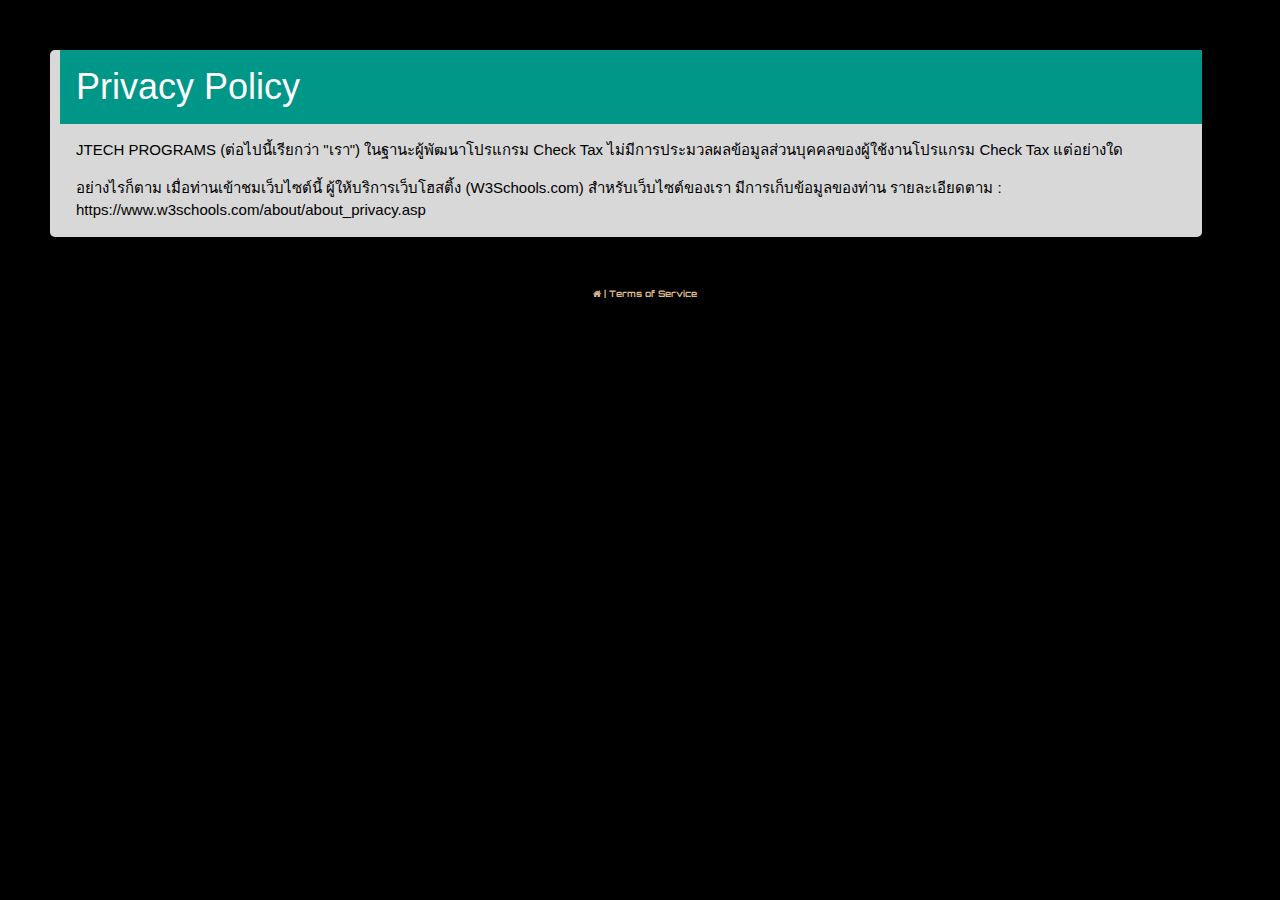
==== policy.html @ dfbf9cc0 "Create policy.html" ====
<!DOCTYPE html>

<html>
<head>
    <meta charset="utf-8">
	<meta name="viewport" content="width=device-width, initial-scale=1">
	<link rel="stylesheet" href="https://www.w3schools.com/w3css/4/w3.css">
	<link rel="stylesheet" href="https://fonts.googleapis.com/css?family=Orbitron">
	<link rel="stylesheet" href="https://fonts.googleapis.com/css?family=Sofia">
    	<link rel="stylesheet" href="css/w3.css">
	<link rel="stylesheet" href="https://cdnjs.cloudflare.com/ajax/libs/font-awesome/4.7.0/css/font-awesome.min.css">
    


    <title>jTech Tax</title>
</head>

<style>
.w3-btn {
	margin-bottom:10px;
	margin-left:10px;
}
h3{
	font-family: "Orbitron", sans-serif;
	color:;

}
input{
	margin-bottom:15px;
	margin-left:10px;
	width:95%;
	border:none;
	margin-right:10px;
	background-color:#c3c2ab;
}

label{
	margin-left:10px;
}
.box{
 	margin-top: 50px;
	margin-left:50px;
	width:90%;
	background-color:#d8d8d8; /*light silver*/
	border:none;
	border-radius:5px;
}
.frame{
	margin: 10px 10px 10px 10px;
}

.company{
	margin-top:50px;
	margin-bottom:150px;
	text-align:center;
	font-family:"Orbitron";
	font-size:9px;
	font-weight:bold;
	color:burlywood;
}
body{
	background-color:black;
}
div {
	margin-left:10px;
}

.copyright{
	margin:-25px 0px 50px 0px;
	font-size:9px;
	text-align:center;
	font-family:"Sofia";
}

a{
	text-decoration:none;
}
</style>

<title>TaxAI</title>

<body>
<div class='box'>


<div class="w3-container w3-teal">
  <h1>Privacy Policy</h1>
</div>
<div class='w3-container'>
  <p>JTECH PROGRAMS (ต่อไปนี้เรียกว่า "เรา") ในฐานะผู้พัฒนาโปรแกรม Check Tax ไม่มีการประมวลผลข้อมูลส่วนบุคคลของผู้ใช้งานโปรแกรม Check Tax แต่อย่างใด</p>

<p>อย่างไรก็ตาม เมื่อท่านเข้าชมเว็บไซต์นี้ ผู้ให้บริการเว็บโฮสติ้ง (W3Schools.com) สำหรับเว็บไซต์ของเรา มีการเก็บข้อมูลของท่าน รายละเอียดตาม : <a href='https://www.w3schools.com/about/about_privacy.asp'>https://www.w3schools.com/about/about_privacy.asp</a></p>
  </div>
</div>



</div>

</div>
<!--end frame-->

</div>
<!--end box-->

 <div class='company'><i class='fa fa-home ' onclick="location.href='index.html'"></i><a href='terms.html'> | Terms of Service</a></div> </div>


</body>
</html>
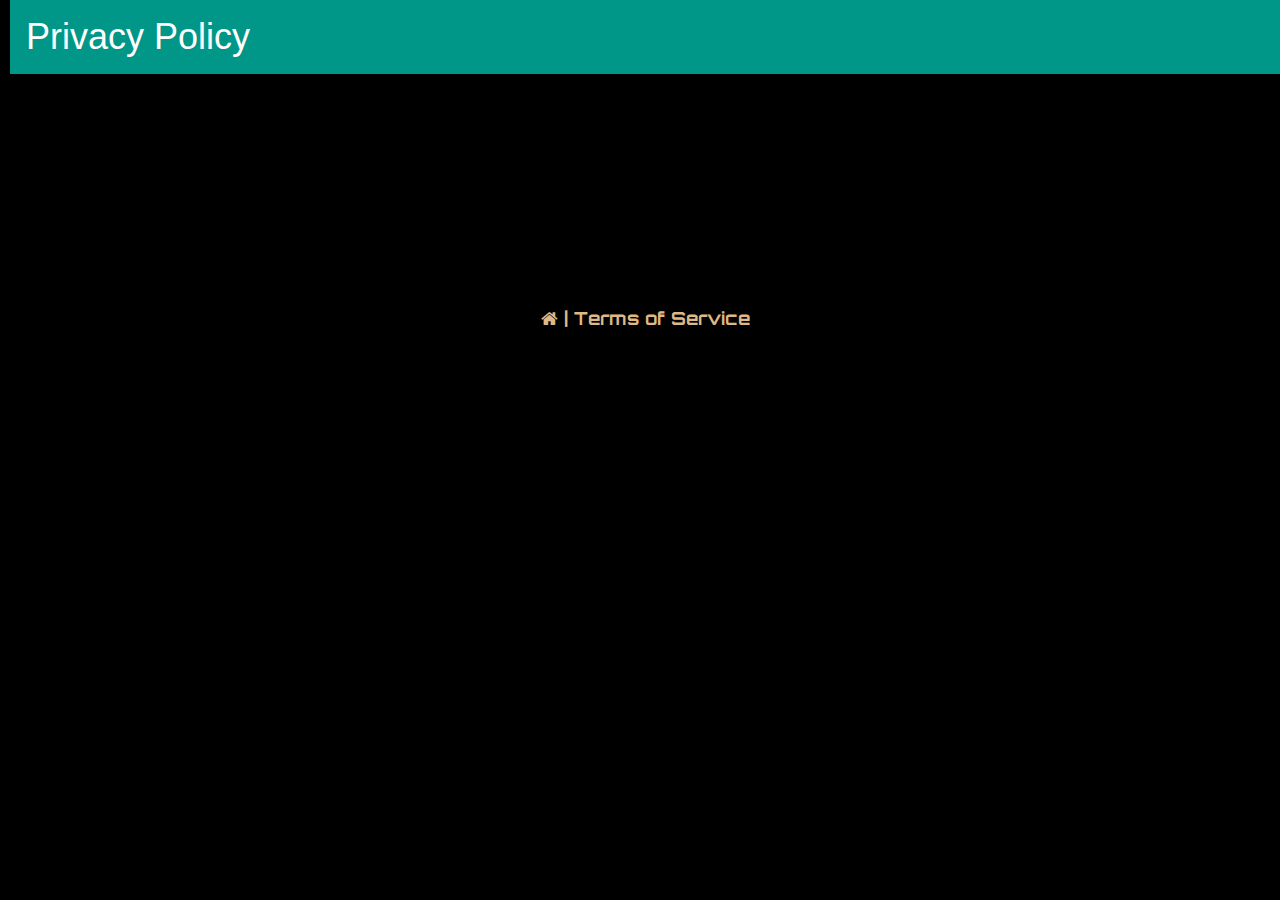
==== commit 422a7c15: "Update policy.html" ====
--- a/policy.html
+++ b/policy.html
@@ -54,7 +54,7 @@
 	margin-bottom:150px;
 	text-align:center;
 	font-family:"Orbitron";
-	font-size:9px;
+	font-size:18px;
 	font-weight:bold;
 	color:burlywood;
 }
@@ -67,7 +67,7 @@
 
 .copyright{
 	margin:-25px 0px 50px 0px;
-	font-size:9px;
+	font-size:18px;
 	text-align:center;
 	font-family:"Sofia";
 }
@@ -80,7 +80,7 @@
 <title>TaxAI</title>
 
 <body>
-<div class='box'>
+
 
 
 <div class="w3-container w3-teal">
@@ -100,9 +100,6 @@
 </div>
 <!--end frame-->
 
-</div>
-<!--end box-->
-
  <div class='company'><i class='fa fa-home ' onclick="location.href='index.html'"></i><a href='terms.html'> | Terms of Service</a></div> </div>
 
 
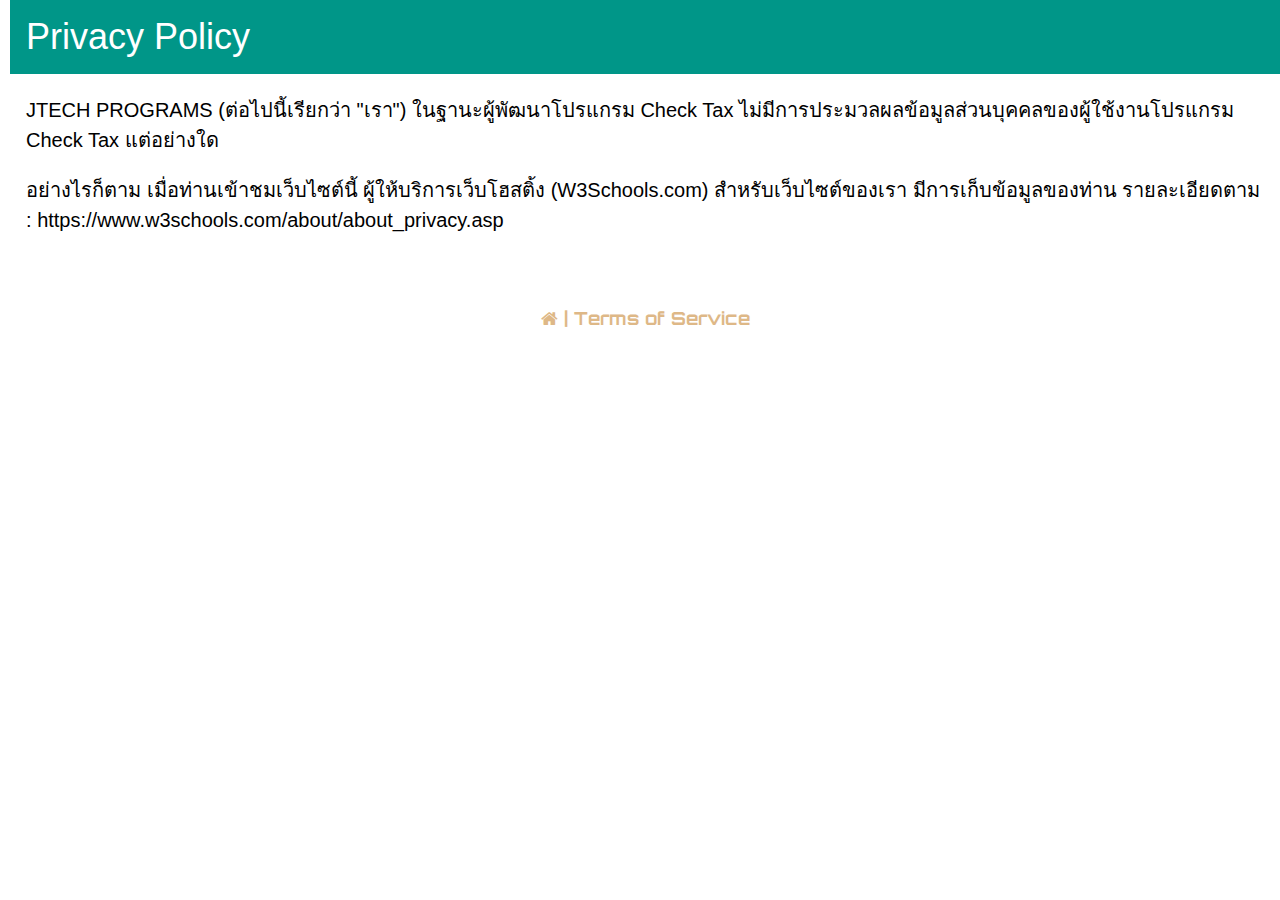
==== commit 6b4fe443: "Update policy.html" ====
--- a/policy.html
+++ b/policy.html
@@ -59,7 +59,7 @@
 	color:burlywood;
 }
 body{
-	background-color:black;
+	background-color:;
 }
 div {
 	margin-left:10px;
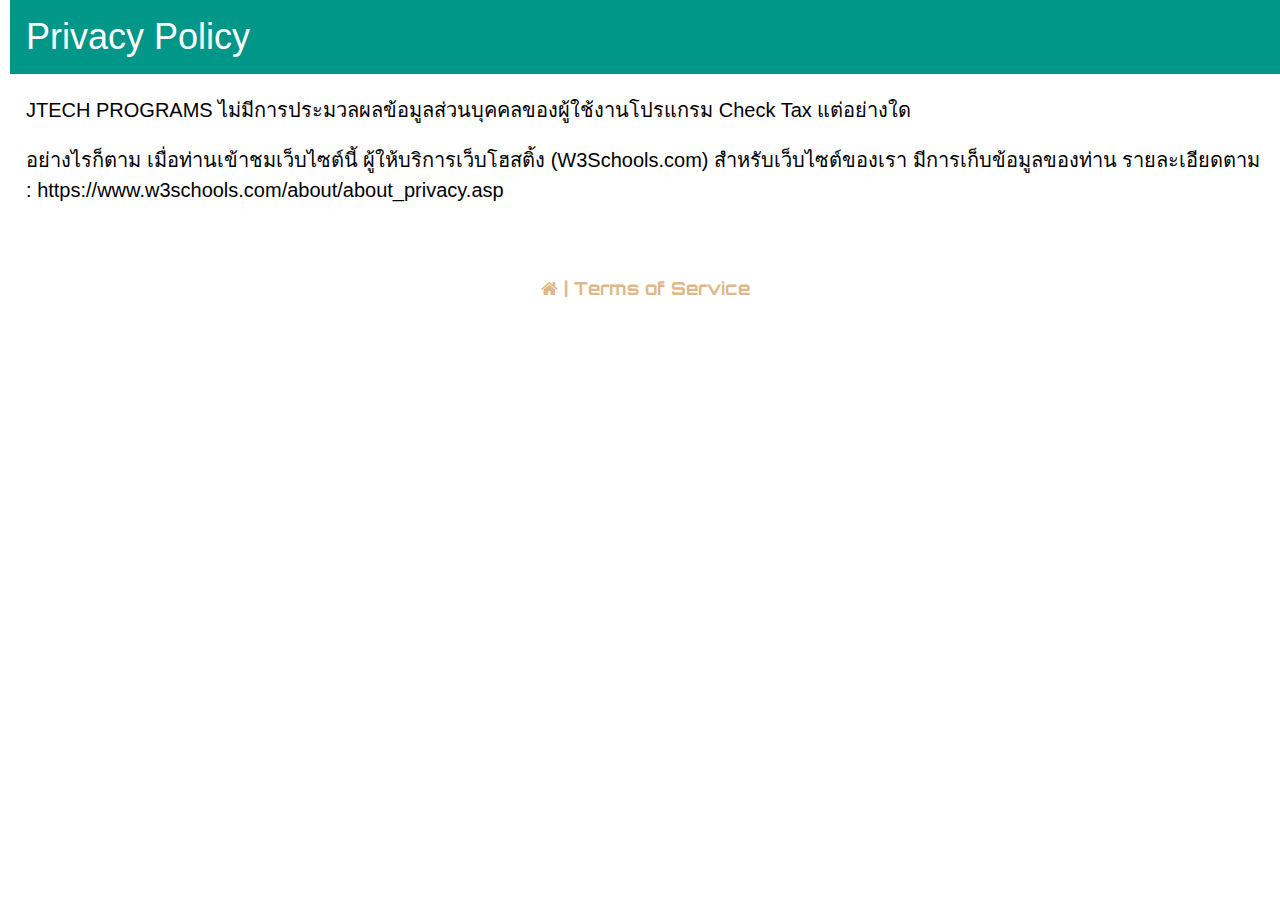
==== commit 44cca27e: "Update policy.html" ====
--- a/policy.html
+++ b/policy.html
@@ -87,7 +87,7 @@
   <h1>Privacy Policy</h1>
 </div>
 <div class='w3-container'>
-  <p>JTECH PROGRAMS (ต่อไปนี้เรียกว่า "เรา") ในฐานะผู้พัฒนาโปรแกรม Check Tax ไม่มีการประมวลผลข้อมูลส่วนบุคคลของผู้ใช้งานโปรแกรม Check Tax แต่อย่างใด</p>
+  <p>JTECH PROGRAMS ไม่มีการประมวลผลข้อมูลส่วนบุคคลของผู้ใช้งานโปรแกรม Check Tax แต่อย่างใด</p>
 
 <p>อย่างไรก็ตาม เมื่อท่านเข้าชมเว็บไซต์นี้ ผู้ให้บริการเว็บโฮสติ้ง (W3Schools.com) สำหรับเว็บไซต์ของเรา มีการเก็บข้อมูลของท่าน รายละเอียดตาม : <a href='https://www.w3schools.com/about/about_privacy.asp'>https://www.w3schools.com/about/about_privacy.asp</a></p>
   </div>
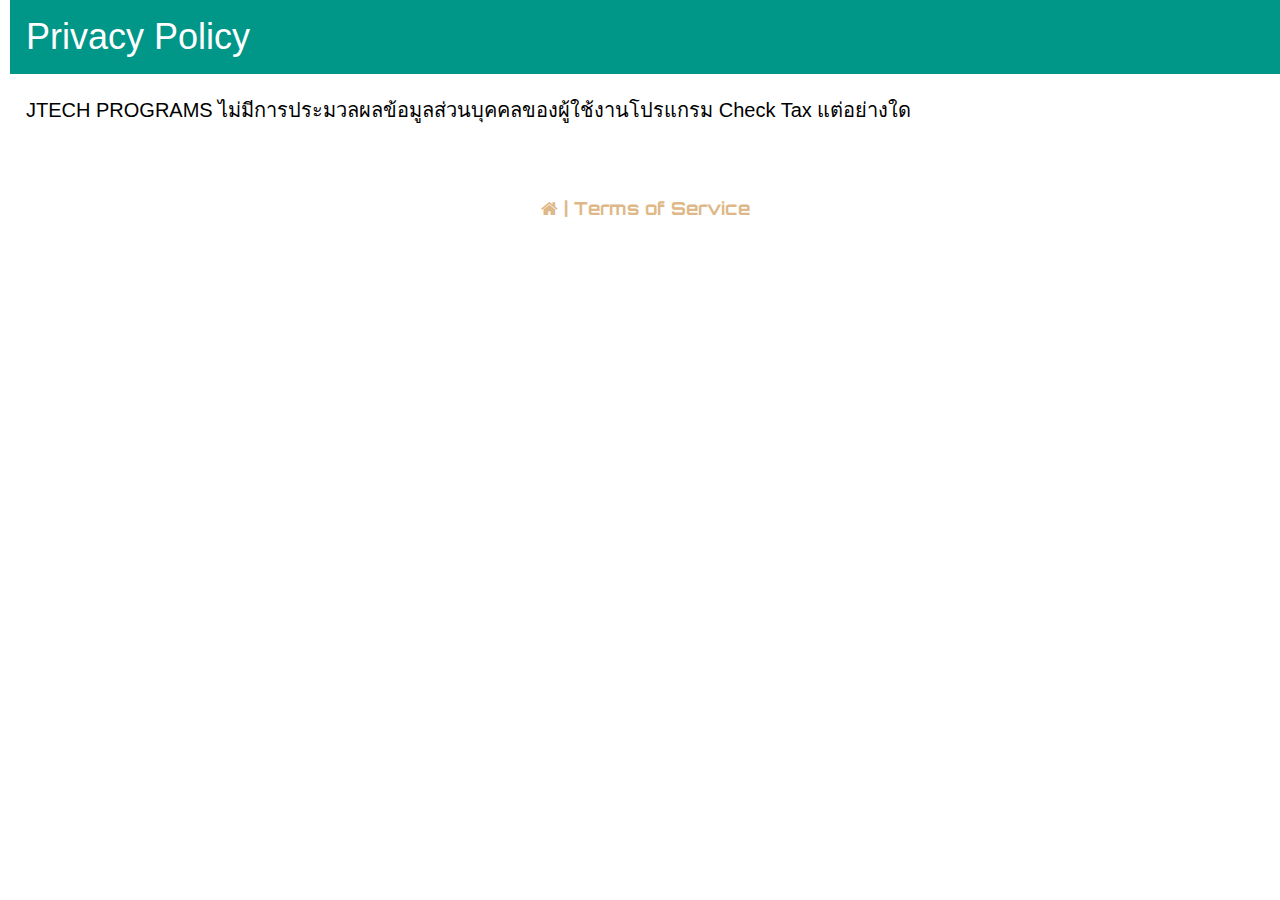
==== commit d6218cb9: "Update policy.html" ====
--- a/policy.html
+++ b/policy.html
@@ -88,8 +88,6 @@
 </div>
 <div class='w3-container'>
   <p>JTECH PROGRAMS ไม่มีการประมวลผลข้อมูลส่วนบุคคลของผู้ใช้งานโปรแกรม Check Tax แต่อย่างใด</p>
-
-<p>อย่างไรก็ตาม เมื่อท่านเข้าชมเว็บไซต์นี้ ผู้ให้บริการเว็บโฮสติ้ง (W3Schools.com) สำหรับเว็บไซต์ของเรา มีการเก็บข้อมูลของท่าน รายละเอียดตาม : <a href='https://www.w3schools.com/about/about_privacy.asp'>https://www.w3schools.com/about/about_privacy.asp</a></p>
   </div>
 </div>
 
